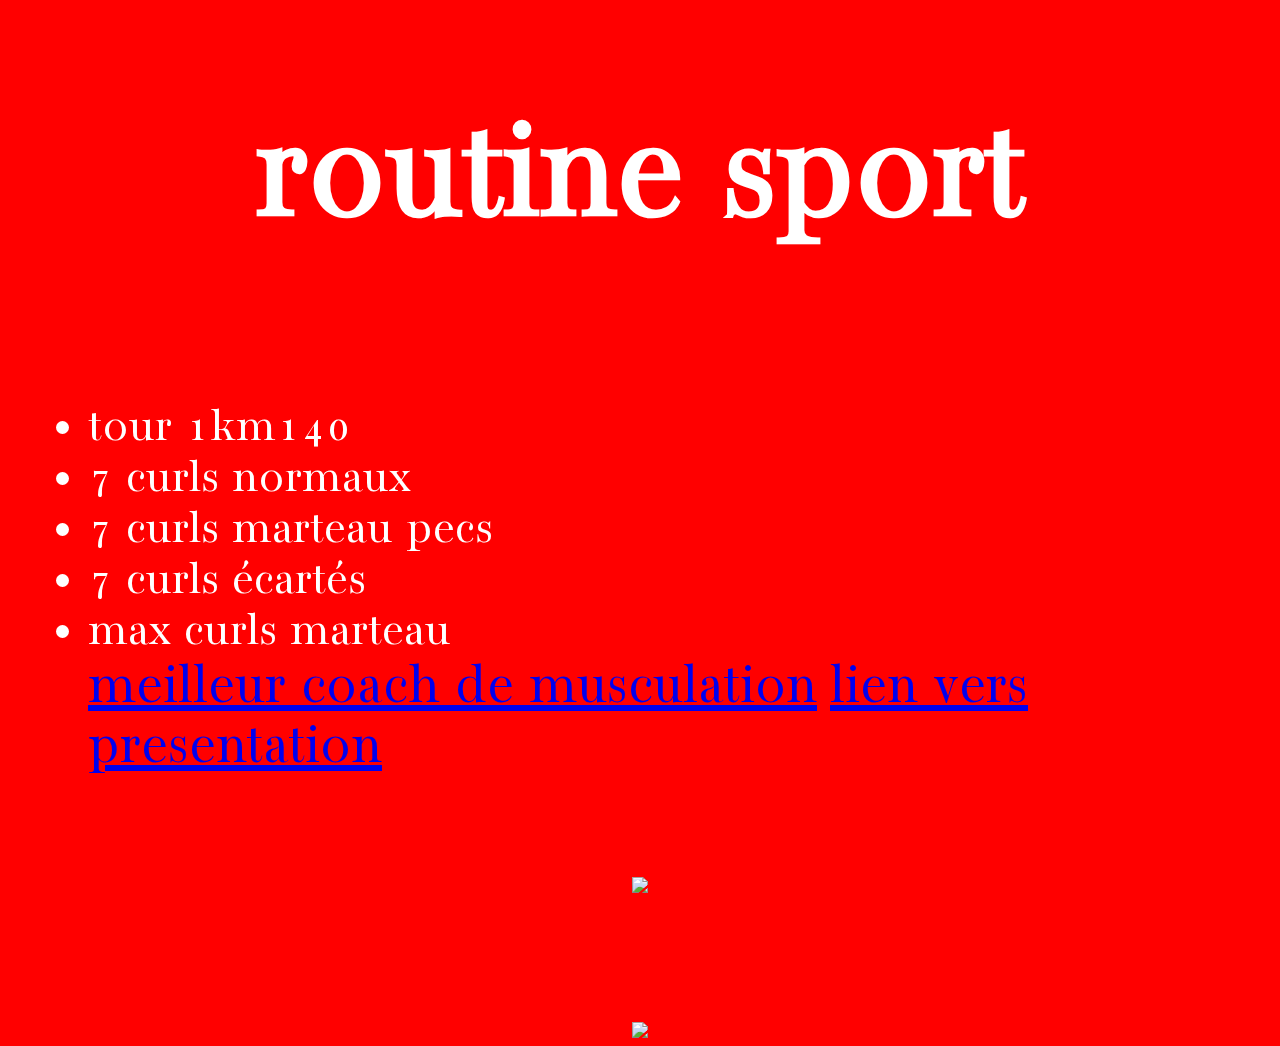
==== index.html @ f86191bf "Update index.html" ====
<!DOCTYPE html>
<html class="background">
<head>
  <title>routine sport</title>
  <link href="./test.css" rel="stylesheet">
</head>
<body>
<h1 class="titre" >routine sport</h1>
<div class="organisation">
<ul class="texte">
	<li>tour 1km140</li>
	<li>7 curls normaux</li>
	<li>7 curls marteau pecs</li>
	<li>7 curls écartés</li>
	<li>max curls marteau</li>
	<a class="lien" href="https://www.facebook.com/coachingwilfried/">meilleur coach de musculation</a>
	<a class="lien_presentation" target="_blank" href="presentation.html">lien vers presentation</a>
</ul>
	<img class="image" src="https://fr.spartan.com/watermark.png">
</div>
<div class="conteneur">
  <img class="conteneur_image" src="https://reussirsonbpjeps.com/wp-content/uploads/2016/09/entretien.jpg">
</div>
	
</body>
</html>
---- test.css ----
@import url('https://fonts.googleapis.com/css2?family=Bacasime+Antique&display=swap');

.background {
  background-color: red;
    font-family: 'Bacasime Antique', serif;
}

.titre {
color: white;
  font-size: 150px;
  text-align: center;
}

.organisation {
  display: flex;
  flex-direction: column;
  gap: 50px;
}

@media screen and (max-width: 600px) {
  .organisation {
  }
}


.texte {
  font-size: 50px;
  color: white;
  padding-left: 80px;
}

.lien {
  font-size: 60px;
}

.image {
  height:115px;
  margin:auto;
}

.conteneur {
  display:flex;
  justify-content:center;
}

.conteneur_image {
   margin: auto;
  margin-top: 30px
}
.lien_presentation {
  font-size: 60px;
}

.paragraphe {
 font-size: 85px;
}
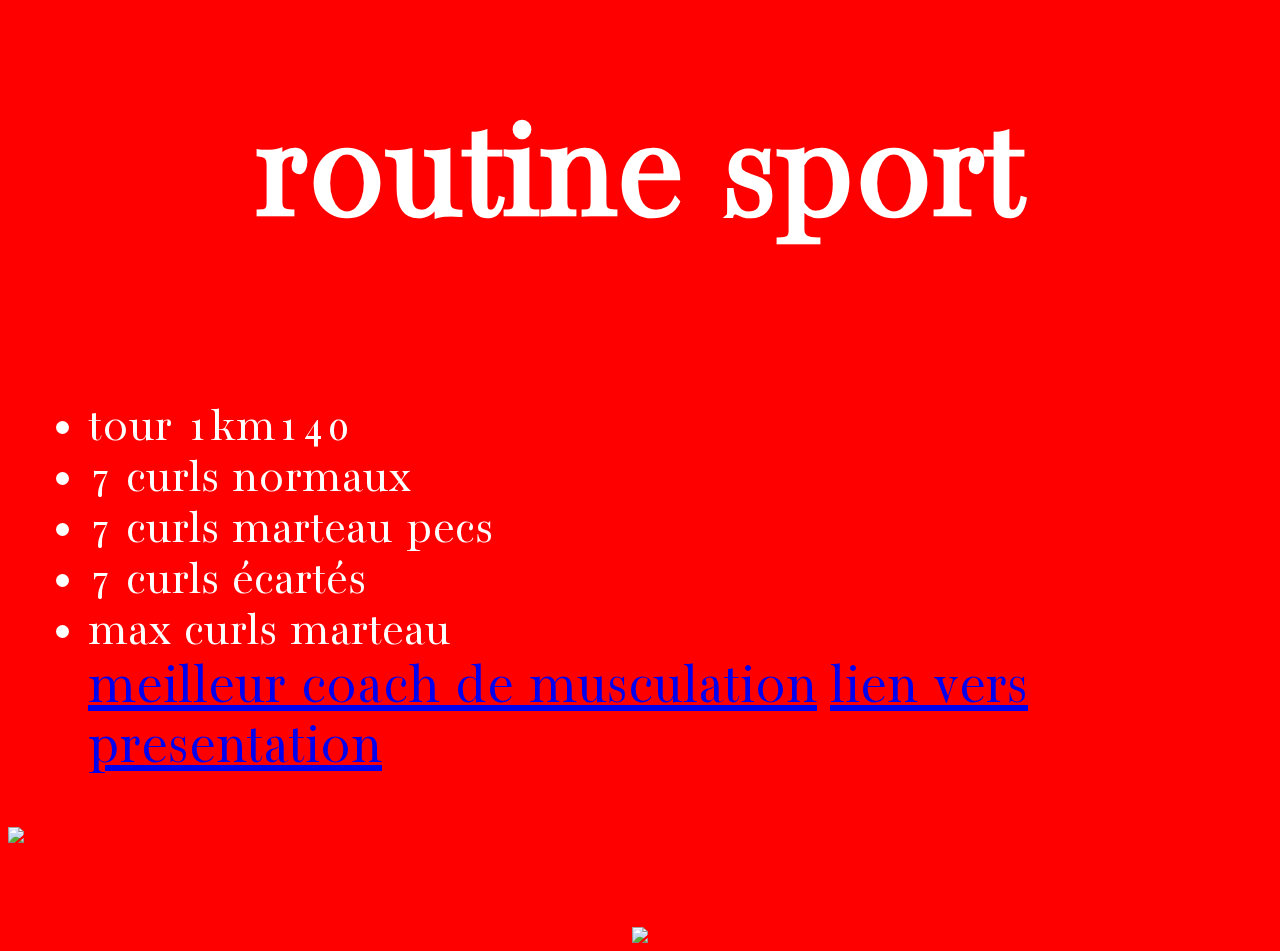
==== commit 90ecf812: "Update index.html" ====
--- a/index.html
+++ b/index.html
@@ -7,6 +7,7 @@
 <body>
 <h1 class="titre" >routine sport</h1>
 <div class="organisation">
+	<div class="flex">
 <ul class="texte">
 	<li>tour 1km140</li>
 	<li>7 curls normaux</li>
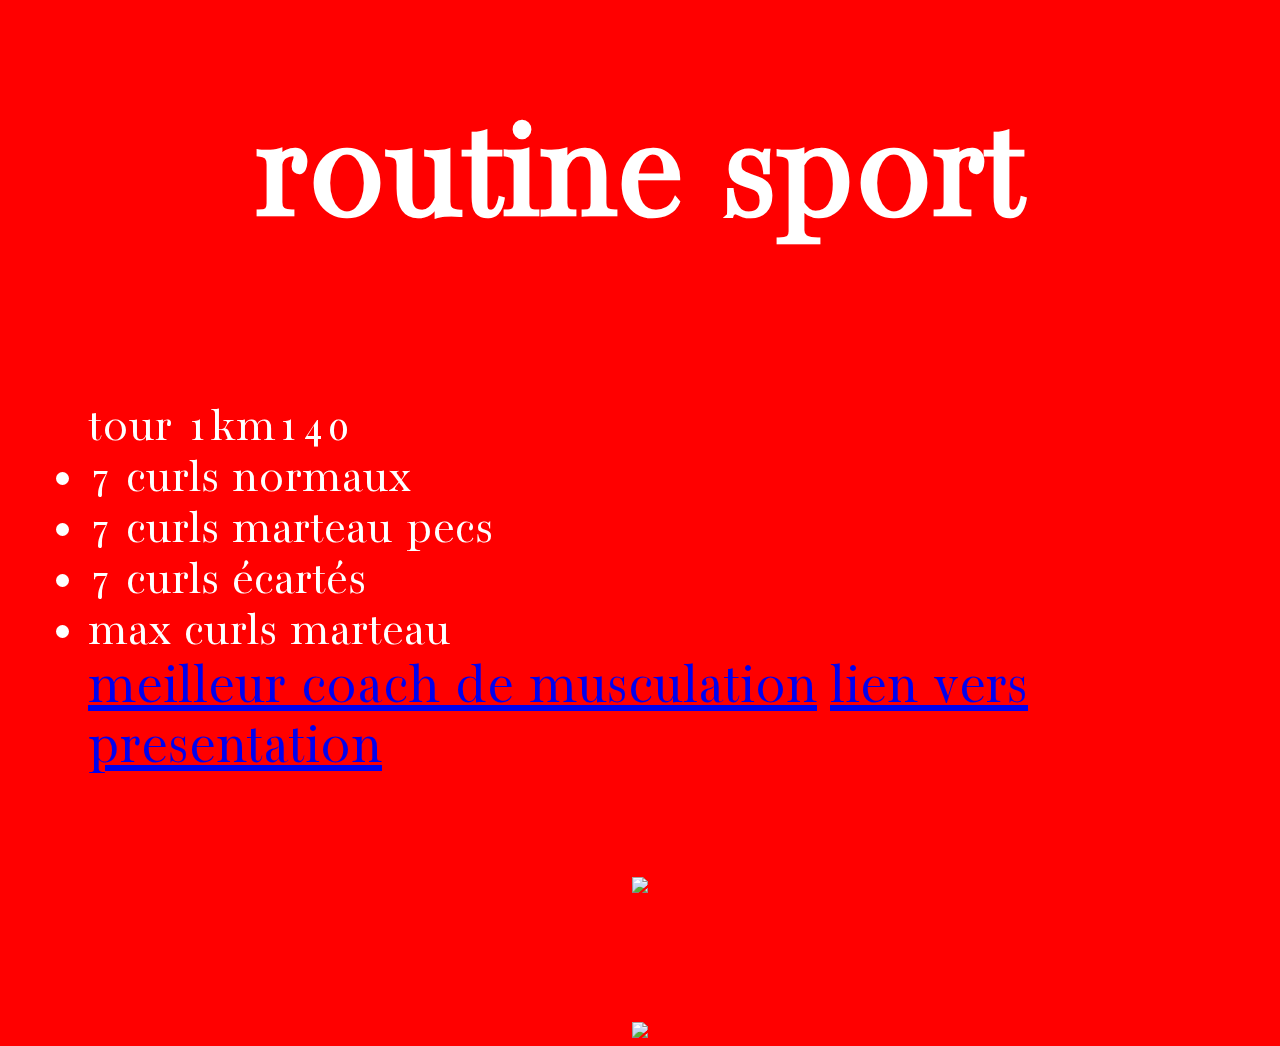
==== commit 740637ae: "Update index.html" ====
--- a/index.html
+++ b/index.html
@@ -8,7 +8,7 @@
 <h1 class="titre" >routine sport</h1>
 <div class="organisation">
 	<div class="flex">
-<ul class="texte">
+<ul class="texte"
 	<li>tour 1km140</li>
 	<li>7 curls normaux</li>
 	<li>7 curls marteau pecs</li>
@@ -17,6 +17,7 @@
 	<a class="lien" href="https://www.facebook.com/coachingwilfried/">meilleur coach de musculation</a>
 	<a class="lien_presentation" target="_blank" href="presentation.html">lien vers presentation</a>
 </ul>
+	</div>
 	<img class="image" src="https://fr.spartan.com/watermark.png">
 </div>
 <div class="conteneur">
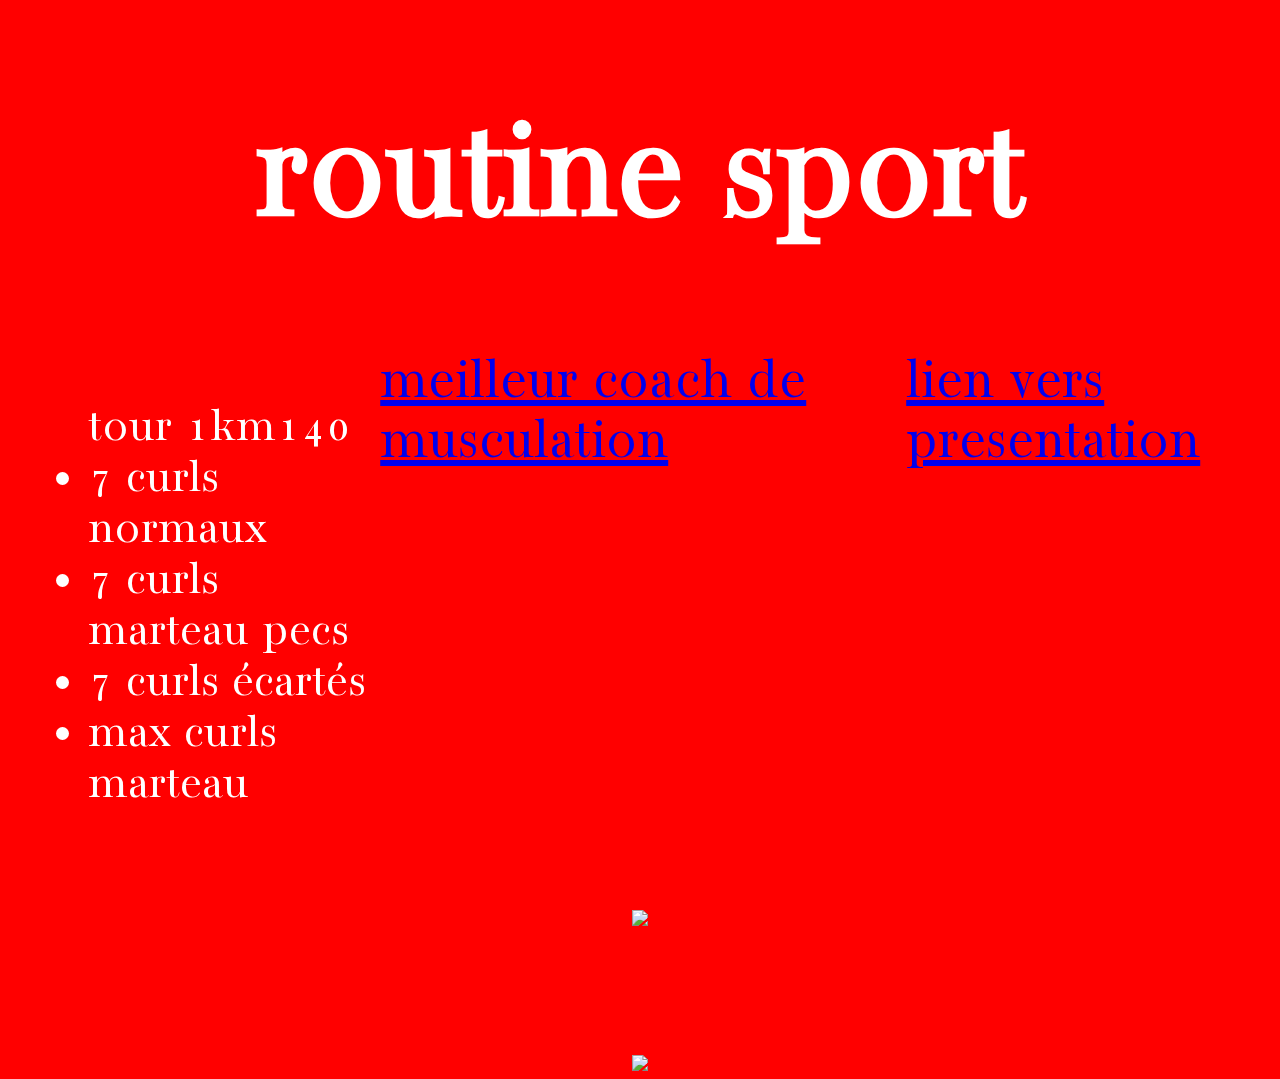
==== commit de22566f: "Update index.html" ====
--- a/index.html
+++ b/index.html
@@ -14,9 +14,9 @@
 	<li>7 curls marteau pecs</li>
 	<li>7 curls écartés</li>
 	<li>max curls marteau</li>
-	<a class="lien" href="https://www.facebook.com/coachingwilfried/">meilleur coach de musculation</a>
-	<a class="lien_presentation" target="_blank" href="presentation.html">lien vers presentation</a>
 </ul>
+<a class="lien" href="https://www.facebook.com/coachingwilfried/">meilleur coach de musculation</a>
+<a class="lien_presentation" target="_blank" href="presentation.html">lien vers presentation</a>
 	</div>
 	<img class="image" src="https://fr.spartan.com/watermark.png">
 </div>
--- a/test.css
+++ b/test.css
@@ -55,6 +55,9 @@
  font-size: 85px;
 }
 
+.flex {
+ display: flex;
+}
 
 
 
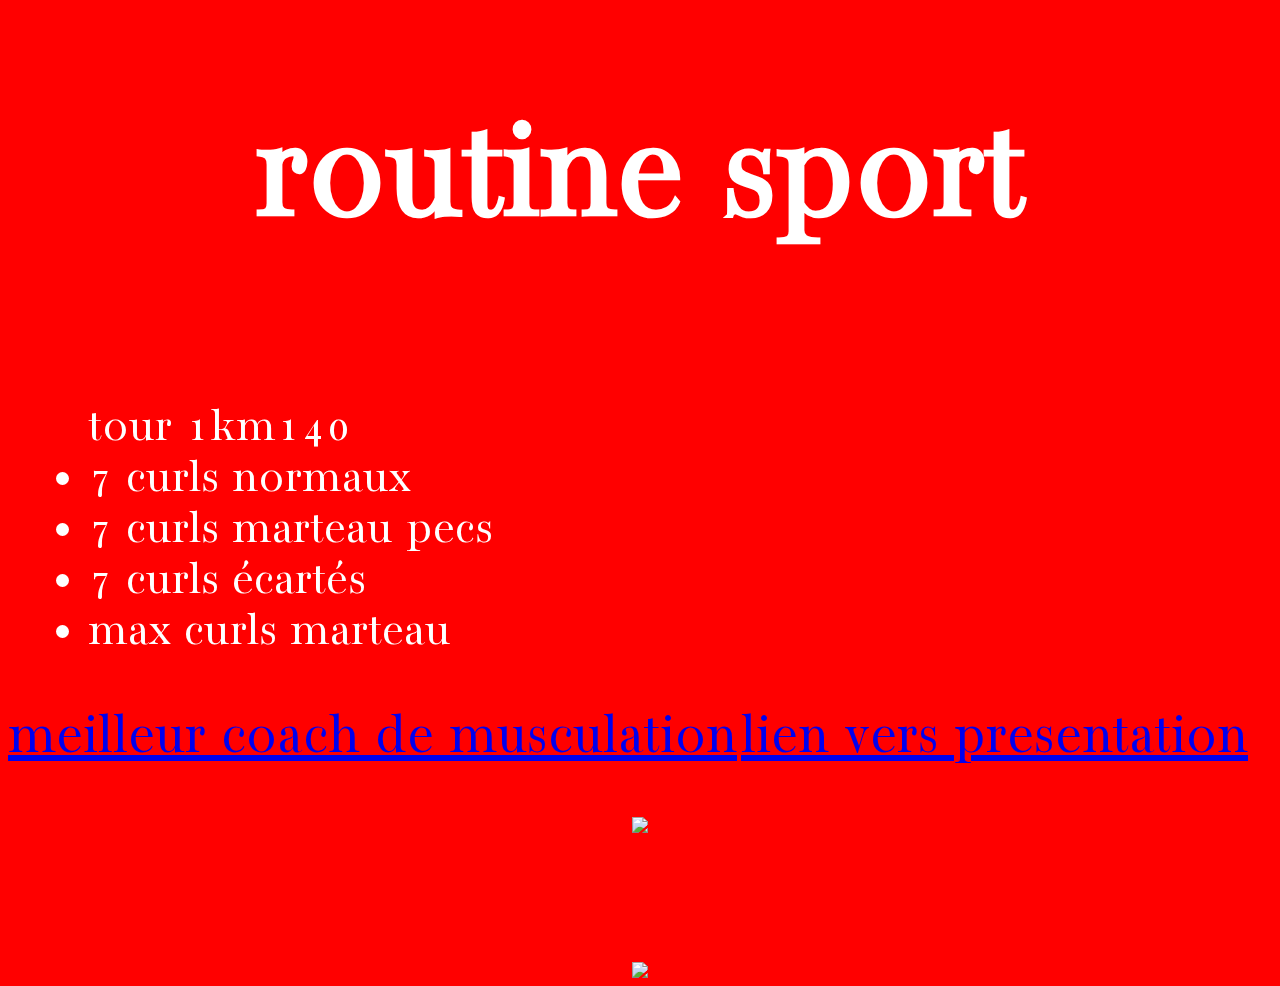
==== commit 9827750d: "Update index.html" ====
--- a/index.html
+++ b/index.html
@@ -15,8 +15,12 @@
 	<li>7 curls écartés</li>
 	<li>max curls marteau</li>
 </ul>
-<a class="lien" href="https://www.facebook.com/coachingwilfried/">meilleur coach de musculation</a>
-<a class="lien_presentation" target="_blank" href="presentation.html">lien vers presentation</a>
+<div class="links_div">
+<a class="lien lien_muscu" href="https://www.facebook.com/coachingwilfried/">meilleur coach de musculation</a>
+<a class="lien lien_presentation" target="_blank" href="presentation.html">lien vers presentation</a>
+</div>
+
+	
 	</div>
 	<img class="image" src="https://fr.spartan.com/watermark.png">
 </div>
--- a/test.css
+++ b/test.css
@@ -17,20 +17,25 @@
   gap: 50px;
 }
 
-@media screen and (max-width: 600px) {
+@media screen and (min-width: 600px) {
   .organisation {
   }
 }
 
 
+
 .texte {
-  font-size: 50px;
   color: white;
   padding-left: 80px;
+@media screen and (min-width: 900px) {
+ font-size: 50px;
+}
 }
 
 .lien {
-  font-size: 60px;
+    @media screen and (min-width: 900px) {
+        font-size: 60px;
+    }
 }
 
 .image {
@@ -47,16 +52,18 @@
    margin: auto;
   margin-top: 30px
 }
-.lien_presentation {
-  font-size: 60px;
-}
+
 
 .paragraphe {
  font-size: 85px;
 }
 
 .flex {
- display: flex;
+ flex-direction: column;
+ @media screen and (min-width: 600px) {
+  flex-direction: row;
+}
+
 }
 
 
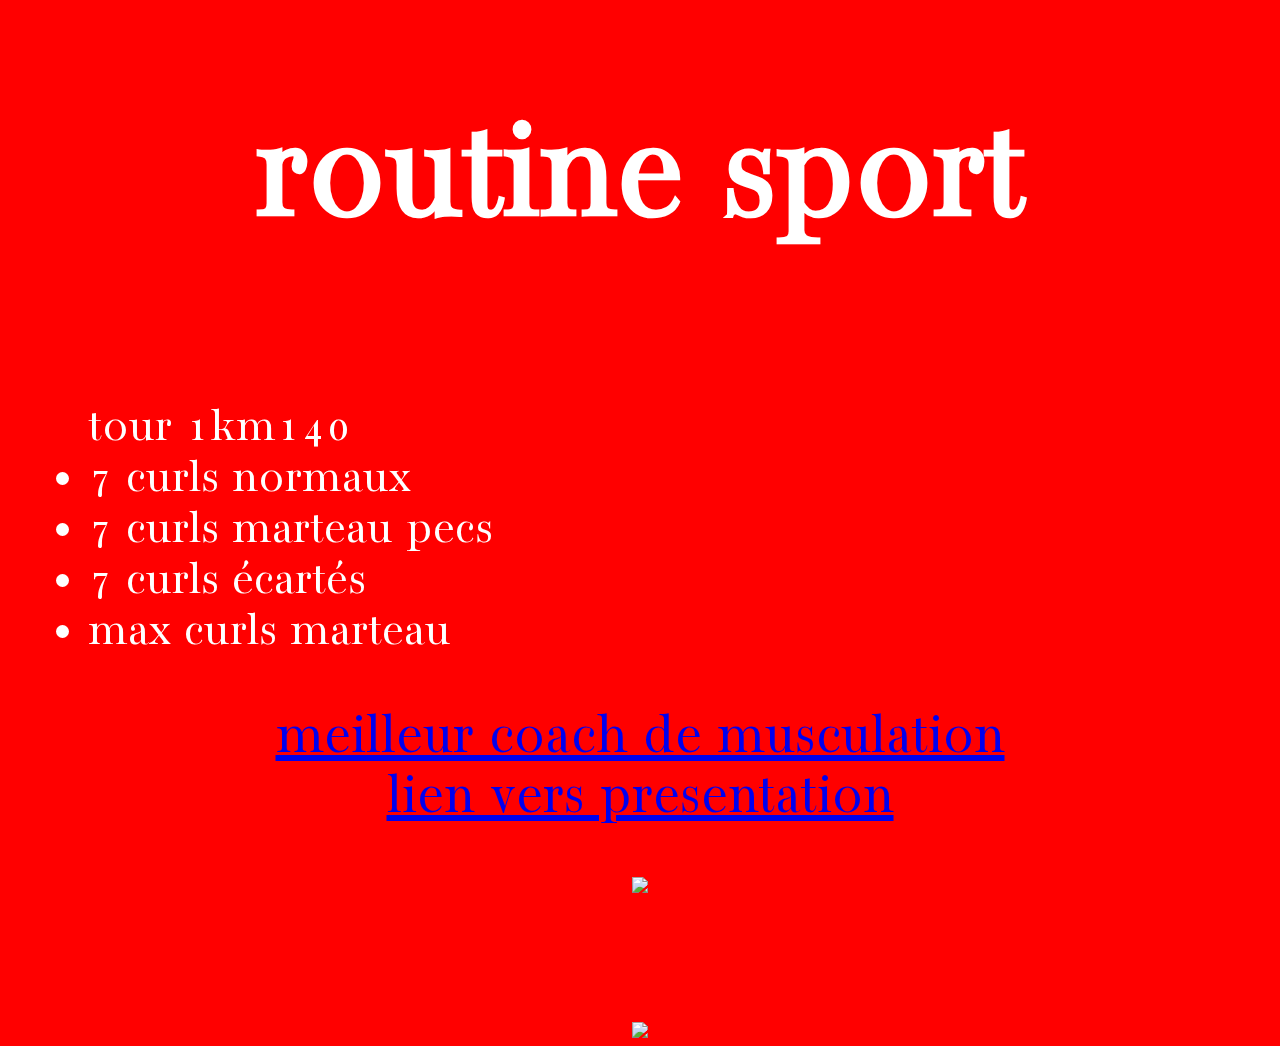
==== commit 8e495c5e: "Update index.html" ====
--- a/index.html
+++ b/index.html
@@ -2,7 +2,7 @@
 <html class="background">
 <head>
   <title>routine sport</title>
-  <link href="./test.css" rel="stylesheet">
+  <link href="./test.css" rel="stylesheet"scoped>
 </head>
 <body>
 <h1 class="titre" >routine sport</h1>
--- a/test.css
+++ b/test.css
@@ -34,7 +34,13 @@
 
 .lien {
     @media screen and (min-width: 900px) {
+  overflow-wrap: break-word;
         font-size: 60px;
+     align-items: center;
+     justify-content: center;
+     display: flex;
+     flex-direction: column;
+     
     }
 }
 
@@ -55,7 +61,7 @@
 
 
 .paragraphe {
- font-size: 85px;
+ font-size: 30px;
 }
 
 .flex {
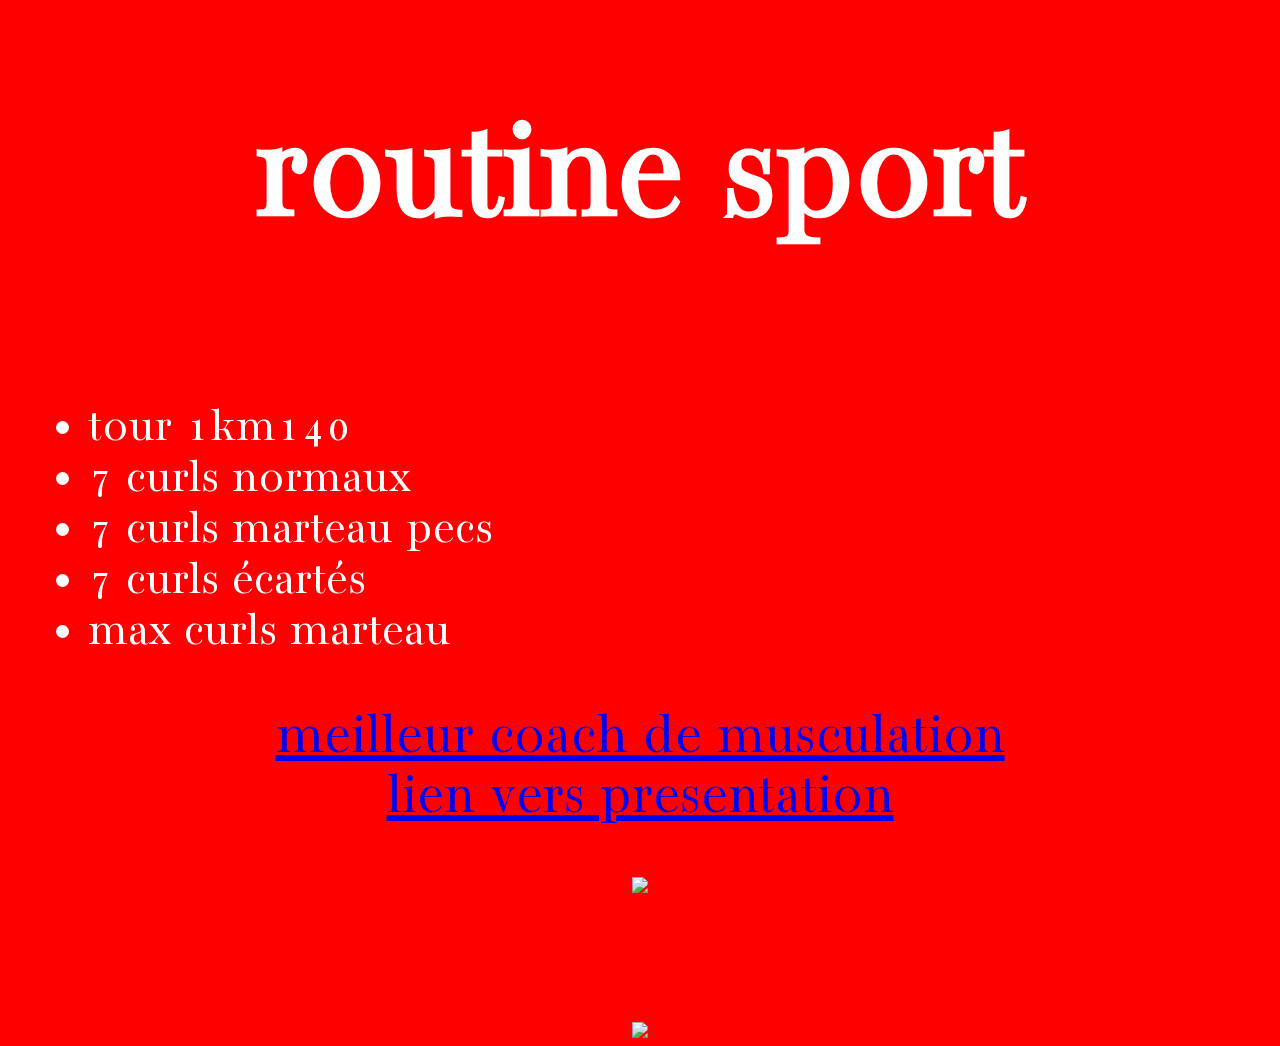
==== commit e29d413e: "Update index.html" ====
--- a/index.html
+++ b/index.html
@@ -8,7 +8,7 @@
 <h1 class="titre" >routine sport</h1>
 <div class="organisation">
 	<div class="flex">
-<ul class="texte"
+<ul class="texte">
 	<li>tour 1km140</li>
 	<li>7 curls normaux</li>
 	<li>7 curls marteau pecs</li>
